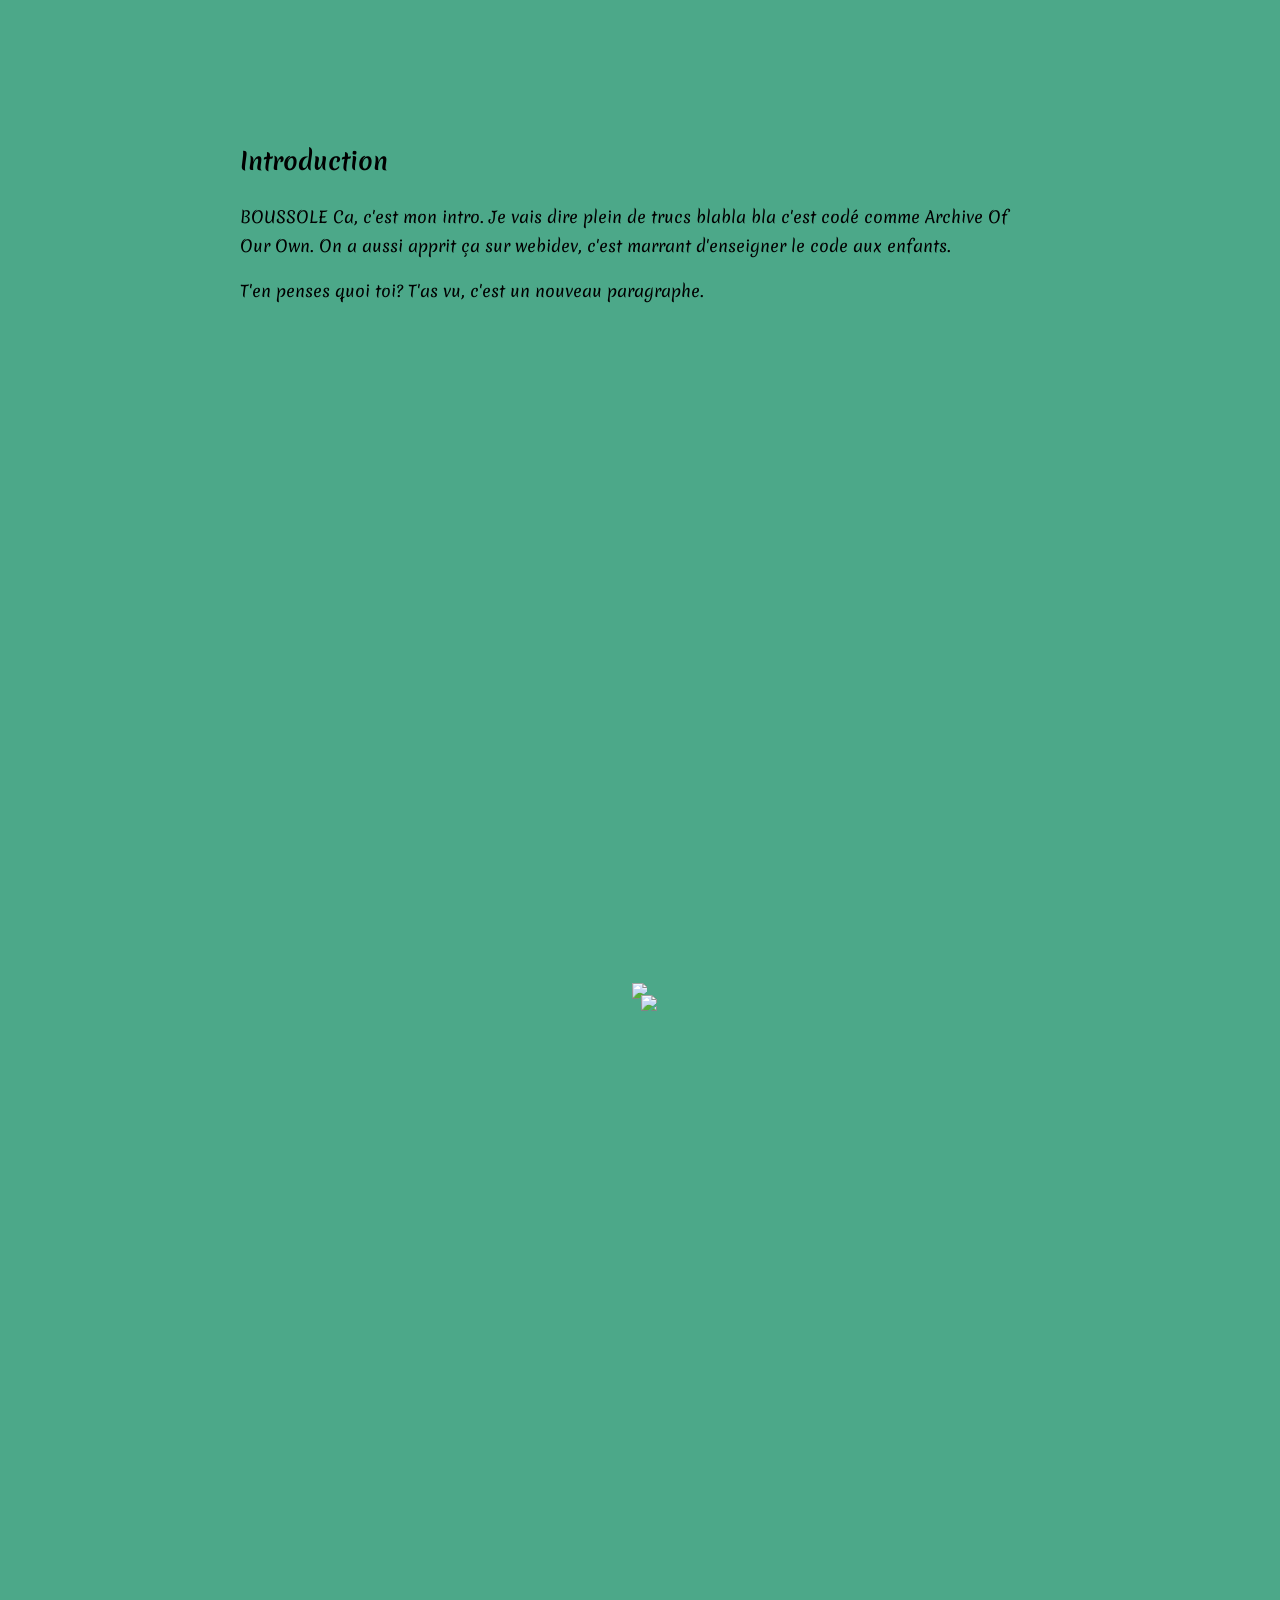
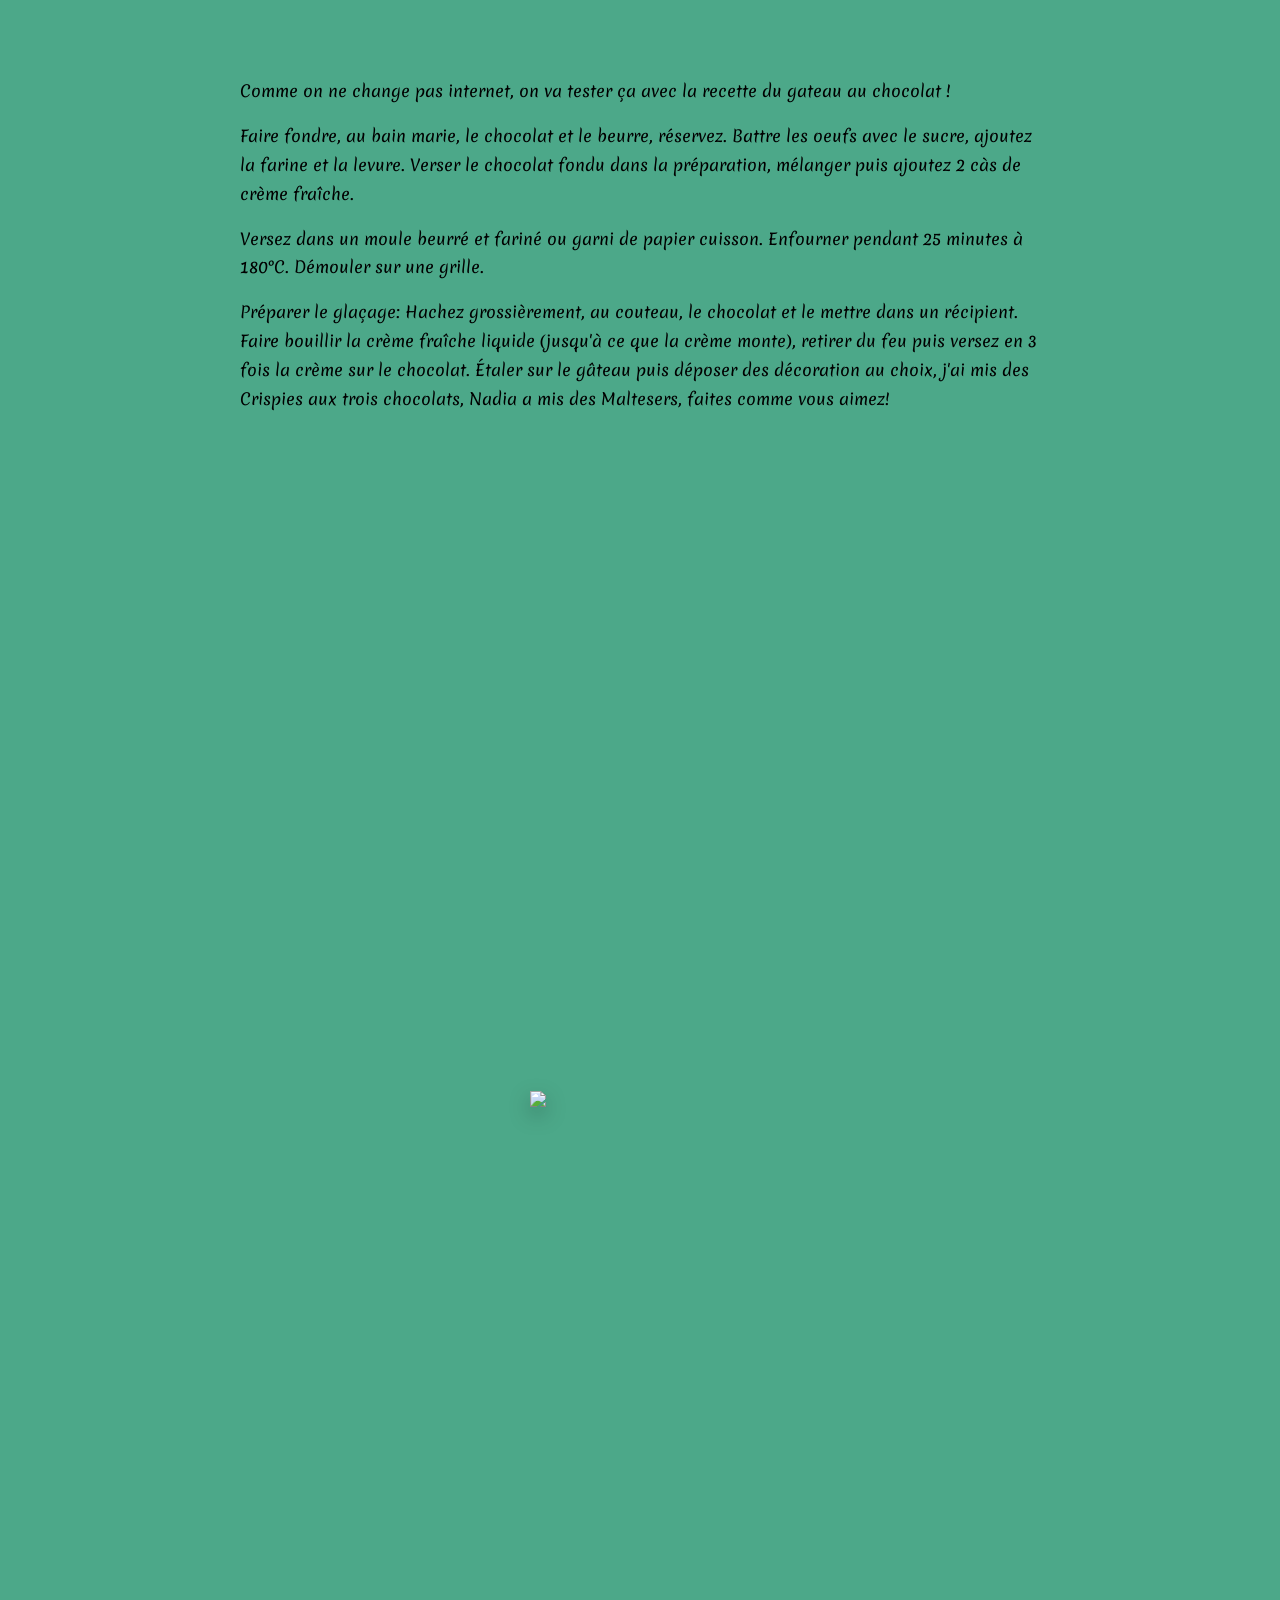
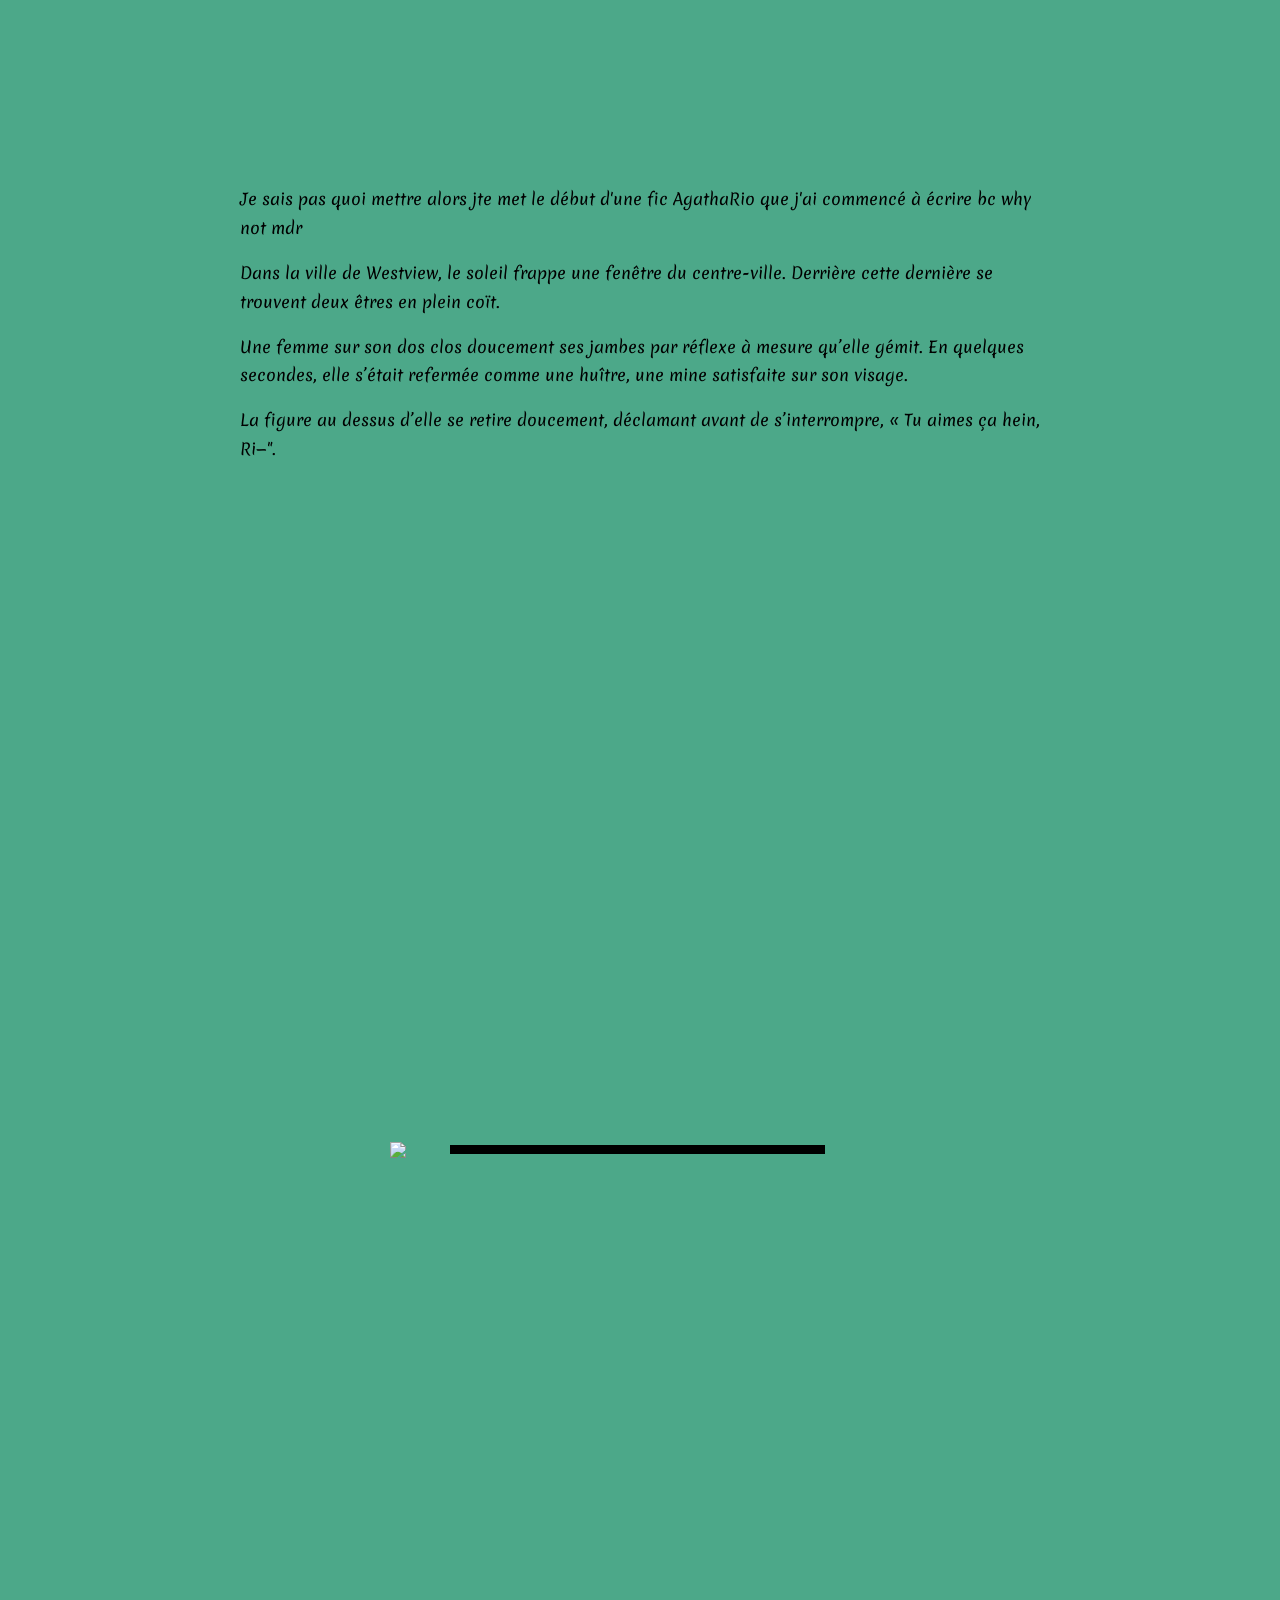
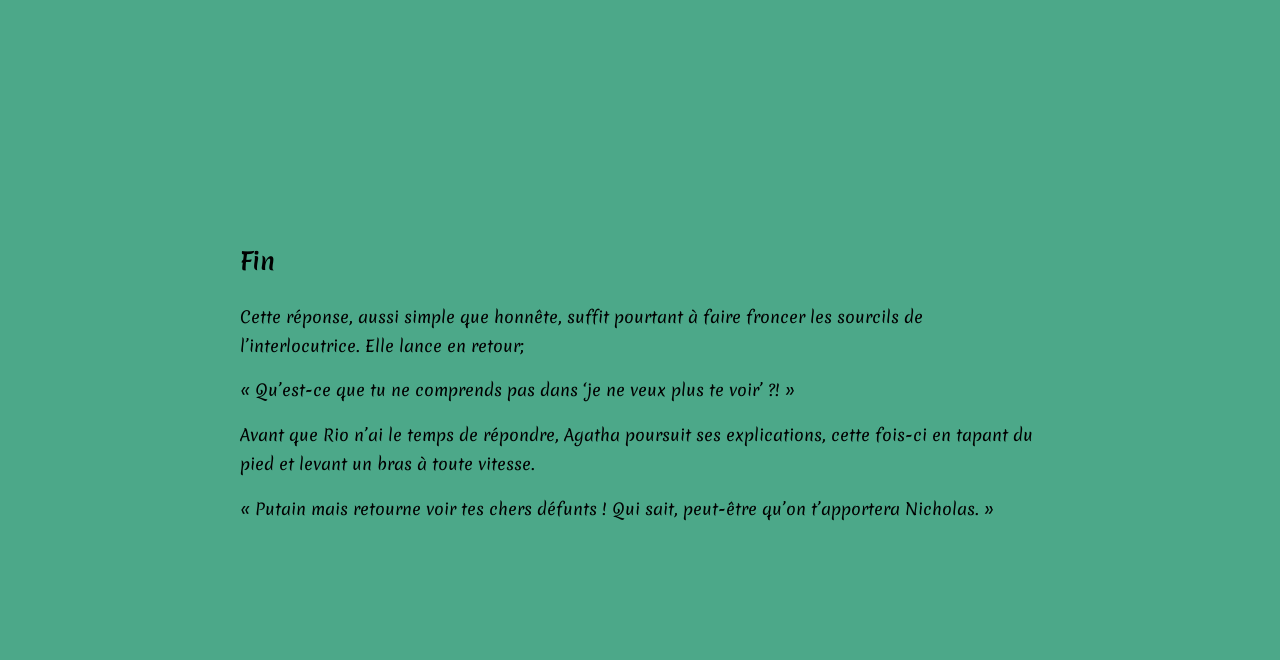
==== page2.html @ 5e438028 "page2.html" ====
<!DOCTYPE html>
<html lang="en">

  <head>
    <meta charset="UTF-8">
    <title>Global Test</title>
      <link rel="stylesheet" href="style.css">
  <script src="script.js" defer></script>
  </head>
    
  <body>
  <body>
  <section class="text-section">

  <h1>Introduction</h1>

  <p>BOUSSOLE Ca, c'est mon intro. Je vais dire plein de trucs blabla bla c'est codé comme Archive Of Our Own. On a aussi apprit ça sur webidev, c'est marrant d'enseigner le code aux enfants.</p>
  <p>T'en penses quoi toi? T'as vu, c'est un nouveau paragraphe.</p>

  
</section>

<section class="interactive-section">

  <!-- CHAMBRE -->

  <div class="scene">

    <img class="background"
    src="https://www.sonuit.fr/32668-thickbox_default/chambre-enfant-avec-bureau-w008-glicerio.jpg">

    <img class="toy"
    src="https://s.squadcollector.com/squishmallows/Kfm4vSDlbSDB.png">

    <div id="secret">
      You found the secret toy!
    </div>

  </div>

</section>

<section class="text-section">

 <p> Comme on ne change pas internet, on va tester ça avec la recette du gateau au chocolat ! </p>
<p>Faire fondre, au bain marie, le chocolat et le beurre, réservez.
Battre les oeufs avec le sucre, ajoutez la farine et la levure.
Verser le chocolat fondu dans la préparation, mélanger puis ajoutez 2 càs de crème fraîche.</p>

<p>Versez dans un moule beurré et fariné ou garni de papier cuisson. Enfourner pendant 25 minutes à 180°C. Démouler sur une grille.</p>

<p>Préparer le glaçage: Hachez grossièrement, au couteau, le chocolat et le mettre dans un récipient. Faire bouillir la crème fraîche liquide (jusqu'à ce que la crème monte), retirer du feu puis versez en 3 fois la crème sur le chocolat. Étaler sur le gâteau puis déposer des décoration au choix, j'ai mis des Crispies aux trois chocolats, Nadia a mis des Maltesers, faites comme vous aimez!</p>

</section>

<section class="interactive-section">

  <div class="container">

    <div class="cassette-scene">

      <div class="cassette" id="cassette">

        <div class="front">
          <img src="https://upload.wikimedia.org/wikipedia/commons/thumb/f/f0/Compactcassette.jpg/1280px-Compactcassette.jpg">
        </div>

        <div class="back">
          <img src="https://www.cassettecomeback.com/cdn/shop/files/3D5EDF3F-FDAF-4A4F-8A7D-57FD8B0D84DF_1200x1200.jpg?v=1715659043">
        </div>

      </div>

      <div class="audio-container" id="audio-container">

        <audio id="cassette-audio" controls>
          <source src="https://github.com/sadanddarkheart-creator/HebergerSadanddarkheart/raw/refs/heads/main/Les%20Ratz%20-%20Pas%20de%20panique%20%C3%A0%20bord%20(LetriX%20House%20Remix).mp3" type="audio/mpeg">
        </audio>

      </div>

    </div>

  </div>

</section>

<section class="text-section">

  <p>Je sais pas quoi mettre alors jte met le début d'une fic AgathaRio que j'ai commencé à écrire bc why not mdr</p>
 <p> Dans la ville de Westview, le soleil frappe une fenêtre du centre-ville. Derrière cette dernière se trouvent deux êtres en plein coït. </p>

<p>Une femme sur son dos clos doucement ses jambes par réflexe à mesure qu’elle gémit. En quelques secondes, elle s’était refermée comme une huître, une mine satisfaite sur son visage. </p>

<p>La figure au dessus d’elle se retire doucement, déclamant avant de s’interrompre, « Tu aimes ça hein, Ri—". </p>

  
</section>

<section class="interactive-section">

  <!-- TV -->

  <div class="tv">

    <div id="tv-background"></div>
    
    <div id="screen-black"></div>

  <video id="memory-video">
      <source src="https://github.com/sadanddarkheart-creator/HebergerSadanddarkheart/raw/refs/heads/main/INTERMISSION%20TIME%20scene%20%20The%20Amazing%20Digital%20Circus%20Episode%205.mp4" type="video/mp4" type="video/mp4">
    </video>

    <img id="static"
    src="https://cdn.pixabay.com/video/2016/10/23/6089-188582377_tiny.jpg">

    <img id="tv-frame"
    src="https://static.vecteezy.com/system/resources/thumbnails/029/249/920/small/old-tv-with-blank-screen-mockup-png.png">

  </div>

</section>

<section class="text-section">

  <h2>Fin</h2>

  <p>Cette réponse, aussi simple que honnête, suffit pourtant à faire froncer les sourcils de l’interlocutrice. Elle lance en retour;</p>

</p>« Qu’est-ce que tu ne comprends pas dans ‘je ne veux plus te voir’ ?! »</p>

<p>Avant que Rio n’ai le temps de répondre, Agatha poursuit ses explications, cette fois-ci en tapant du pied et levant un bras à toute vitesse.</p> 

<p>« Putain mais retourne voir tes chers défunts ! Qui sait, peut-être qu’on t’apportera Nicholas. » </p>

</section>
    <script  src="./script.js"></script>

  </body>
  
</html>
---- style.css ----
@import url('https://fonts.googleapis.com/css2?family=Merienda:wght@300..900&display=swap');

body{
  margin:0;
  font-family: 'Merienda', serif;
  line-height:1.8;
  
   background:#4CA889;
}

.text-section{
  max-width:800px;
  margin:auto;
  padding:120px 20px;
}

.interactive-section{
  min-height:100vh;

  display:flex;
  justify-content:center;
  align-items:center;

  padding:100px 0;
}

/* ===================== */
/* CHAMBRE */
/* ===================== */

.scene{
  position:relative;
  display:inline-block;
}

.background{
  width:95%;
  display:block;
}

.toy{
  position:absolute;

  left:55%;
  top:70%;

  width:80px;
  cursor:pointer;
}

@keyframes bounce{

  0%{
    transform:scale(1);
  }

  50%{
    transform:scale(1.15);
  }

  100%{
    transform:scale(1);
  }

}

.toy.bounce{
  animation:bounce 0.4s ease;
}

#secret{

  position:absolute;

  left:50%;
  top:50%;

  transform:translate(-50%, -50%);

  background:white;
  padding:15px 20px;

  border-radius:12px;

  box-shadow:0 8px 15px rgba(0,0,0,0.2);

  opacity:0;

  transition:opacity .5s ease;

  z-index:10;
}

/* ===================== */
/* TV */
/* ===================== */

.tv{
  position:relative;
  width:500px;
}

#screen-black,
#memory-video,
#static{

  position:absolute;

  left:12%;
  top:22%;

  width:75%;
  height:53%;
}

#screen-black{
  background:black;
  opacity:1;
  z-index:1;
}

#memory-video{
  z-index:2;

  opacity:0;

  transition:opacity 1s ease;

  object-fit:cover;
}

#static{
  z-index:3;

  opacity:0;

  transition:opacity .2s ease;

  pointer-events:none;
}

#tv-frame{
  width:100%;
  display:block;
  position:relative;
  z-index:4;
}

/* ===================== */
/* CASSETTE */
/* ===================== */

.container {
  perspective: 1000px;
}

.cassette-scene {
  position: relative;
  width: 350px;
  height: 250px;
}

.cassette {

  width: 100%;
  height: 100%;

  position: relative;

  transform-style: preserve-3d;

  transition:
    transform 0.8s ease,
    opacity 0.8s ease;

  cursor: pointer;

  z-index: 3;
}

.front,
.back {

  position: absolute;
  inset: 0;

  backface-visibility: hidden;

  display: flex;
  justify-content: center;
  align-items: center;
}

.front img,
.back img {

  width: 220px;

  filter:
    drop-shadow(
      0 8px 10px rgba(0,0,0,0.25)
    );
}

.back {
  transform: rotateY(180deg);
}

.cassette.flipped {
  transform: rotateY(180deg);
}

.cassette.exit-up {

  transform:
    translateY(-200px)
    rotateY(180deg);

  opacity: 0;
}

.audio-container {

  position: absolute;
  inset: 0;

  display: none;

  justify-content: center;
  align-items: center;

  z-index: 1;
}

.audio-container audio {

  width: 90%;
  max-width: 320px;

  display: block;
}

#tv-background{

  position:absolute;

  left:12%;
  top:22%;

  width:75%;
  height:53%;

  background:black;

  z-index:0;
}
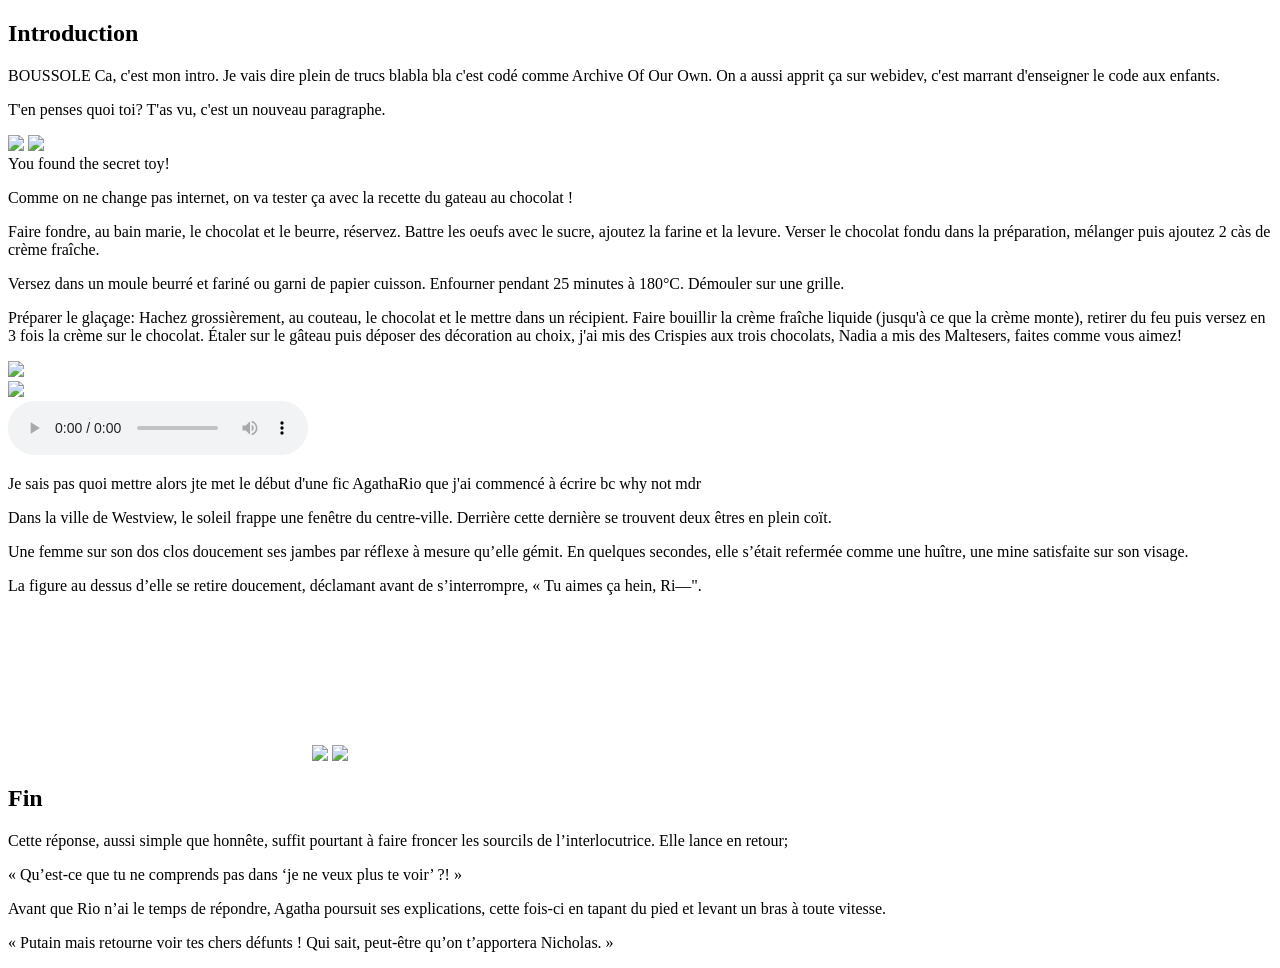
==== commit 78aa4057: "page2.html" ====
--- a/page2.html
+++ b/page2.html
@@ -4,8 +4,8 @@
   <head>
     <meta charset="UTF-8">
     <title>Global Test</title>
-      <link rel="stylesheet" href="style.css">
-  <script src="script.js" defer></script>
+      <link rel="stylesheet" href="page2.css">
+<script src="page2.js"></script>
   </head>
     
   <body>
